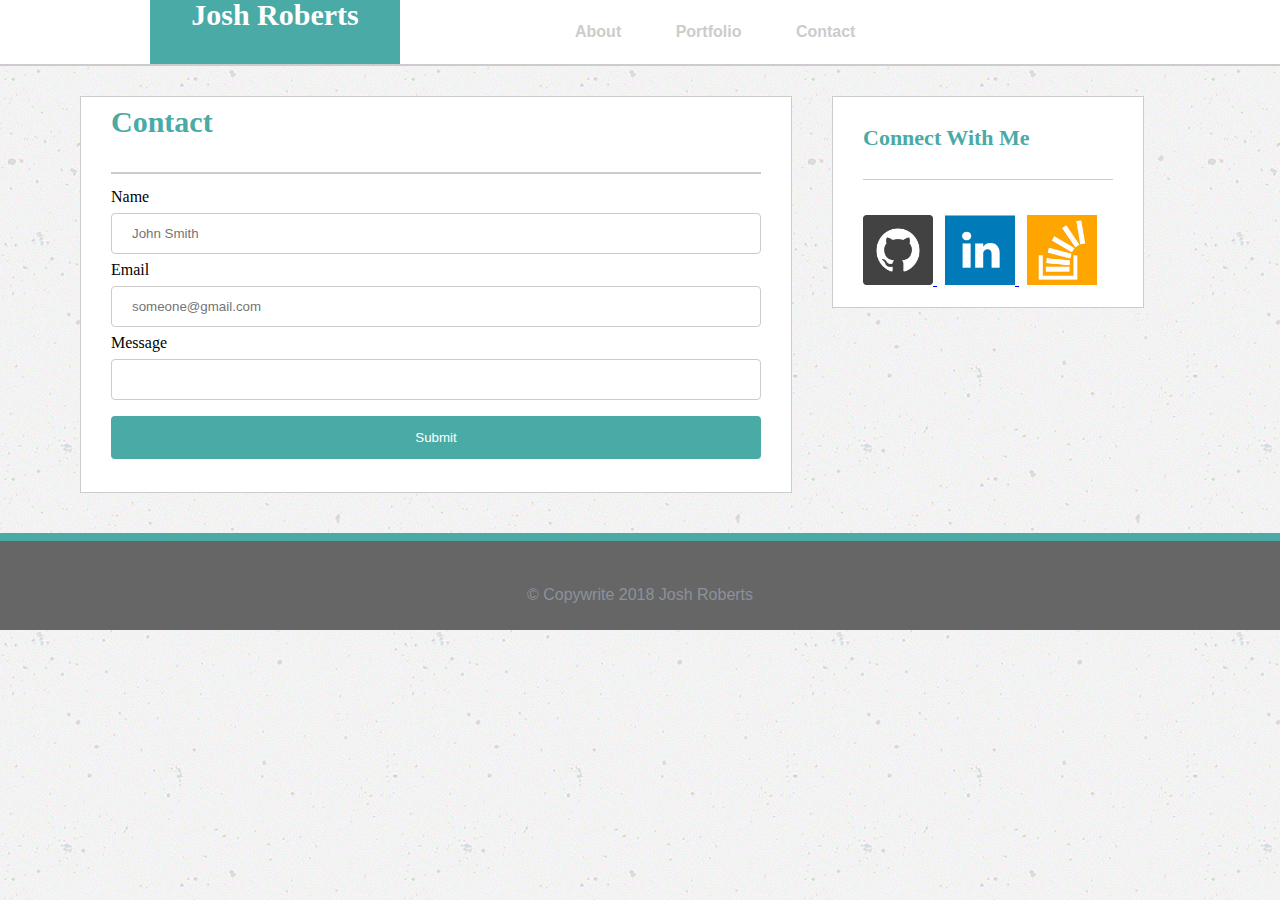
==== contact.html @ d63f1772 "added all existing files" ====
<!DOCTYPE html>
<html>
    <title>Contact</title>
    <head>
        <link rel="stylesheet" href="assets/css/reset.css">
        <link rel="stylesheet" type="text/css" href="assets/css/style.css">
    </head>
        <body>
            <header>
                <h2 class="name">Josh Roberts</h2>
                    <div class= "links">
                        <a class="bout" href="index.html">About</a>
                        <a class="folio" href="portfolio.html">Portfolio</a>
                        <a class="tact" href="contact.html">Contact</a>
                    </div>
            </header>
        <div class="about">
            <h2 class="titulo">Contact</h2>
            <form action="/action_page.php">
                <label for="fname">Name</label>
                <input type="text" id="fname" name="firstname" placeholder="John Smith">
            
                <label for="lname">Email</label>
                <input type="text" id="lname" name="lastname" placeholder="someone@gmail.com">
            
                <label for="message">Message</label>
                <input type="text" id="country" name="country">
                
                <input type="submit" value="Submit">
              </form>
        </div>   
            <div class="sidebar">
                <h3>Connect With Me</h3>
                    <a href="https://github.com/josro14" target="_blank">
                    <img src="assets/images/github_square.png" alt="github" height="70" width="70">
                    </a>
                    <a href="https://www.linkedin.com/in/joshua-roberts-906627153/" target="_blank">
                        <img src="assets/images/linkedin_square.png" alt="linkedin" height="70" width="70">
                    </a>
                    <a href="https://stackoverflow.com/users/9165798/josh-roberts?tab=profile" target="_blank">
                        <img src="assets/images/stackoverflow_square.png" alt="stackoverflow" height="70" width="70">
                    </a>
            </div>
        </body>
    <footer>
        <p>© Copywrite 2018 Josh Roberts</p>
    </footer>
</html>
---- assets/css/style.css ----
.name {
    background-color: #4aaaa5;
    color: #FFFFFF;
    width: 250px;
    height: 64px;
    text-align: center;
    float: left;
    font-family: 'Georgia', Times, Times New Roman, serif;
    font-size: 30px;
    margin-right: 150px;
    margin-left: 150px;
}

header {
    background-color: #FFFFFF;
    border-bottom: 2px solid #CCCCCC;
    float: left;
    width: 100%;
    margin-bottom: 30px;
}

footer {
    border-top: 8px solid #4aaaa5;
    background-color: #666666;
    text-align: center;
    color: #CCCCCC;
    padding: 20px;
    clear: both;
}

body {
    background-image: url("../images/concrete-texture.png");
    margin: 0;
}

.mypic {
    float: left;
    padding-right: 15px;
    padding-top: 27px;
}

div.about {
    background-color: #FFFFFF;
    padding: 10px 30px 10px 30px;
    margin-bottom: 40px;
    margin-left: 80px;
    align-content: center;
    width: 650px;
    float: left;
    border: solid 1px #CCCCCC;
}

p {
    font-family: 'Arial', 'Helvetica Neue', Helvetica, sans-serif;
    color: #8C919C;
    line-height: 1.8em;
    padding-top: 20px;
}

.links {
    font-family: 'Arial', 'Helvetica Neue', Helvetica, sans-serif;
    font-weight: 550;
    margin-right: 100px;
    padding: 12px 25px;
}

.sidebar {
    background-color: #FFFFFF;
    padding: 30px;
    width: 250px;
    height: 150px;
    float: left;
    margin-left: 40px;
    border: solid 1px #CCCCCC
}

a {
    padding-right: 8px;
}

img {
    border-radius: 
}

h2 {
    font-family: 'Georgia', Times, Times New Roman, serif;
    color: #4aaaa5;
    font-weight: bold;
    font-size: 30px;
}

.titulo {
    padding-bottom: 35px;
    border-bottom: 2px solid #CCCCCC;
}

h3 {
    font-family: 'Georgia', Times, Times New Roman, serif;
    color: #4aaaa5;
    font-weight: bold;
    margin-bottom: 35px;
    font-size: 22px;
    border-bottom: 1px solid #CCCCCC;
    padding-bottom: 30px;
}

.works {
    width: 250px;
    height: 10px;
    background-color: #4aaaa5;
    color: #FFFFFF;
    text-align: center;
    position: relative;
}

.bout:link, .bout:visited {
    color:#CCCCCC;
    background-color: #FFFFFF;
    padding: 12px 25px;
    text-align: center;
    display: inline-block;
    text-decoration: none;
}

.bout:hover, .bout:active {
    background-color: #a2ebe7;
}

.folio:link, .folio:visited {
    color:#CCCCCC;
    background-color: #FFFFFF;
    padding: 12px 25px;
    text-align: center;
    display: inline-block;
    text-decoration: none;
}

.folio:hover, .folio:active {
    background-color: #a2ebe7;
}

.tact:link, .tact:visited {
    color:#CCCCCC;
    background-color: #FFFFFF;
    padding: 12px 25px;
    text-align: center;
    display: inline-block;
    text-decoration: none;
}

.tact:hover, .tact:active {
    background-color: #a2ebe7;
}

form {
    padding: 15px 0px 15px 0px;
}

input[type=text], select {
    width: 100%;
    padding: 12px 20px;
    margin: 8px 0;
    display: inline-block;
    border: 1px solid #ccc;
    border-radius: 4px;
    box-sizing: border-box;
}

input[type=submit] {
    width: 100%;
    background-color: #4aaaa5;
    color: white;
    padding: 14px 20px;
    margin: 8px 0;
    border: none;
    border-radius: 4px;
    cursor: pointer;
}

input[type=submit]:hover {
    background-color: #409490;
}
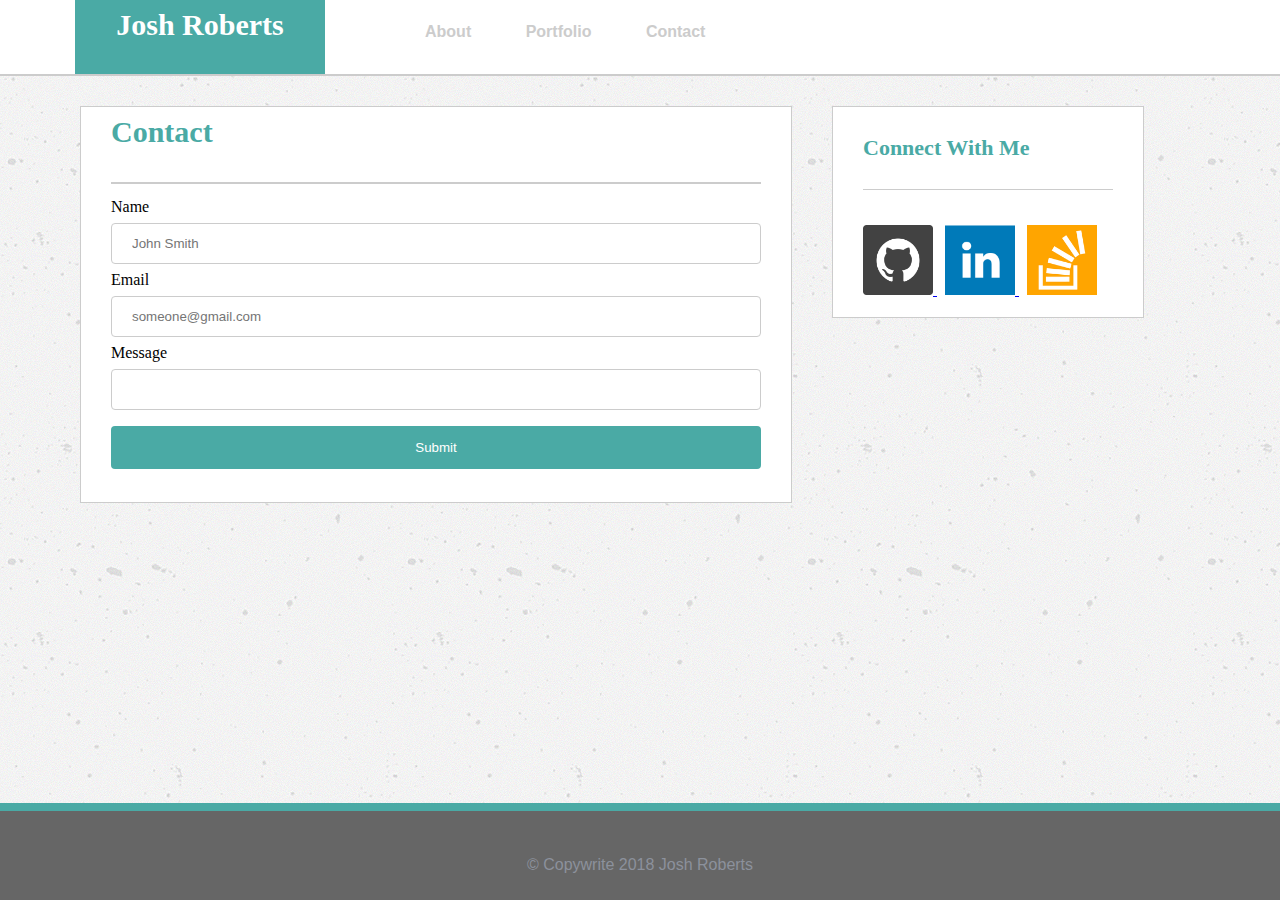
==== commit a945c4a6: "added media queries to make page responsive to browser width changes" ====
--- a/contact.html
+++ b/contact.html
@@ -1,48 +1,54 @@
 <!DOCTYPE html>
 <html>
-    <title>Contact</title>
-    <head>
-        <link rel="stylesheet" href="assets/css/reset.css">
-        <link rel="stylesheet" type="text/css" href="assets/css/style.css">
-    </head>
-        <body>
-            <header>
-                <h2 class="name">Josh Roberts</h2>
-                    <div class= "links">
-                        <a class="bout" href="index.html">About</a>
-                        <a class="folio" href="portfolio.html">Portfolio</a>
-                        <a class="tact" href="contact.html">Contact</a>
-                    </div>
-            </header>
+<title>Contact</title>
+
+<head>
+    <link rel="stylesheet" href="assets/css/reset.css">
+    <link rel="stylesheet" type="text/css" href="assets/css/style.css">
+</head>
+
+<body>
+    <div class="content">
+        <header>
+            <h2 class="name">Josh Roberts</h2>
+            <div class="links">
+                <a class="bout" href="index.html">About</a>
+                <a class="folio" href="portfolio.html">Portfolio</a>
+                <a class="tact" href="contact.html">Contact</a>
+            </div>
+        </header>
         <div class="about">
             <h2 class="titulo">Contact</h2>
             <form action="/action_page.php">
                 <label for="fname">Name</label>
                 <input type="text" id="fname" name="firstname" placeholder="John Smith">
-            
+
                 <label for="lname">Email</label>
                 <input type="text" id="lname" name="lastname" placeholder="someone@gmail.com">
-            
+
                 <label for="message">Message</label>
                 <input type="text" id="country" name="country">
-                
+
                 <input type="submit" value="Submit">
-              </form>
-        </div>   
-            <div class="sidebar">
-                <h3>Connect With Me</h3>
-                    <a href="https://github.com/josro14" target="_blank">
-                    <img src="assets/images/github_square.png" alt="github" height="70" width="70">
-                    </a>
-                    <a href="https://www.linkedin.com/in/joshua-roberts-906627153/" target="_blank">
-                        <img src="assets/images/linkedin_square.png" alt="linkedin" height="70" width="70">
-                    </a>
-                    <a href="https://stackoverflow.com/users/9165798/josh-roberts?tab=profile" target="_blank">
-                        <img src="assets/images/stackoverflow_square.png" alt="stackoverflow" height="70" width="70">
-                    </a>
-            </div>
-        </body>
-    <footer>
-        <p>© Copywrite 2018 Josh Roberts</p>
-    </footer>
+            </form>
+        </div>
+        <div class="sidebar">
+            <h3>Connect With Me</h3>
+            <a href="https://github.com/josro14" target="_blank">
+                <img src="assets/images/github_square.png" alt="github" height="70" width="70">
+            </a>
+            <a href="https://www.linkedin.com/in/joshua-roberts-906627153/" target="_blank">
+                <img src="assets/images/linkedin_square.png" alt="linkedin" height="70" width="70">
+            </a>
+            <a href="https://stackoverflow.com/users/9165798/josh-roberts?tab=profile" target="_blank">
+                <img src="assets/images/stackoverflow_square.png" alt="stackoverflow" height="70" width="70">
+            </a>
+        </div>
+    </div>
+
+
+<footer>
+    <p>© Copywrite 2018 Josh Roberts</p>
+</footer>
+</body>
 </html>--- a/assets/css/style.css
+++ b/assets/css/style.css
@@ -3,12 +3,13 @@
     color: #FFFFFF;
     width: 250px;
     height: 64px;
+    padding-top: 10px;
     text-align: center;
     float: left;
     font-family: 'Georgia', Times, Times New Roman, serif;
     font-size: 30px;
-    margin-right: 150px;
-    margin-left: 150px;
+    margin-right: 75px;
+    margin-left: 75px;
 }
 
 header {
@@ -28,9 +29,18 @@
     clear: both;
 }
 
+html, body {
+    height: 100%;
+}
+
 body {
     background-image: url("../images/concrete-texture.png");
-    margin: 0;
+    display: flex;
+    flex-direction: column;
+}
+
+.content{
+    flex: 1 0 auto;
 }
 
 .mypic {
@@ -60,8 +70,8 @@
 .links {
     font-family: 'Arial', 'Helvetica Neue', Helvetica, sans-serif;
     font-weight: 550;
-    margin-right: 100px;
-    padding: 12px 25px;
+    /* margin-right: 100px; */
+    padding: 12px 25px; 
 }
 
 .sidebar {
@@ -179,4 +189,62 @@
 
 input[type=submit]:hover {
     background-color: #409490;
+}
+
+
+
+
+
+/* @media screen and (min-width: 980px) {
+    .sidebar {
+        width: 250px;
+    }
+} */
+
+@media screen and (max-width: 980px) {
+    div.about {
+        width: 335px;
+    }
+    .sidebar {
+        width: 250px;
+        margin-left: 80px;
+    }
+    .link {
+        margin-right: 0px;
+    }
+}
+
+@media screen and (max-width: 768px) {
+    div.about {
+        width: 600px;
+        margin-left: 15px;
+        margin-right: 15px;
+    }
+    .sidebar {
+        width: 600px;
+        margin-left: 15px;
+        margin-right: 15px;
+        margin-bottom: 30px;
+    }
+    .name {
+        margin-left: 15px;
+        margin-right: 15px;
+    }
+}
+
+@media screen and (max-width: 640px) {
+    .name {
+        width: 100%;
+        margin: 0;
+    }
+    .links {
+        text-align: center;
+    }
+    div.about {
+        width: 450px;
+    }
+    .sidebar {
+        width: 450px;
+        margin-bottom: 30px;
+    }
 }